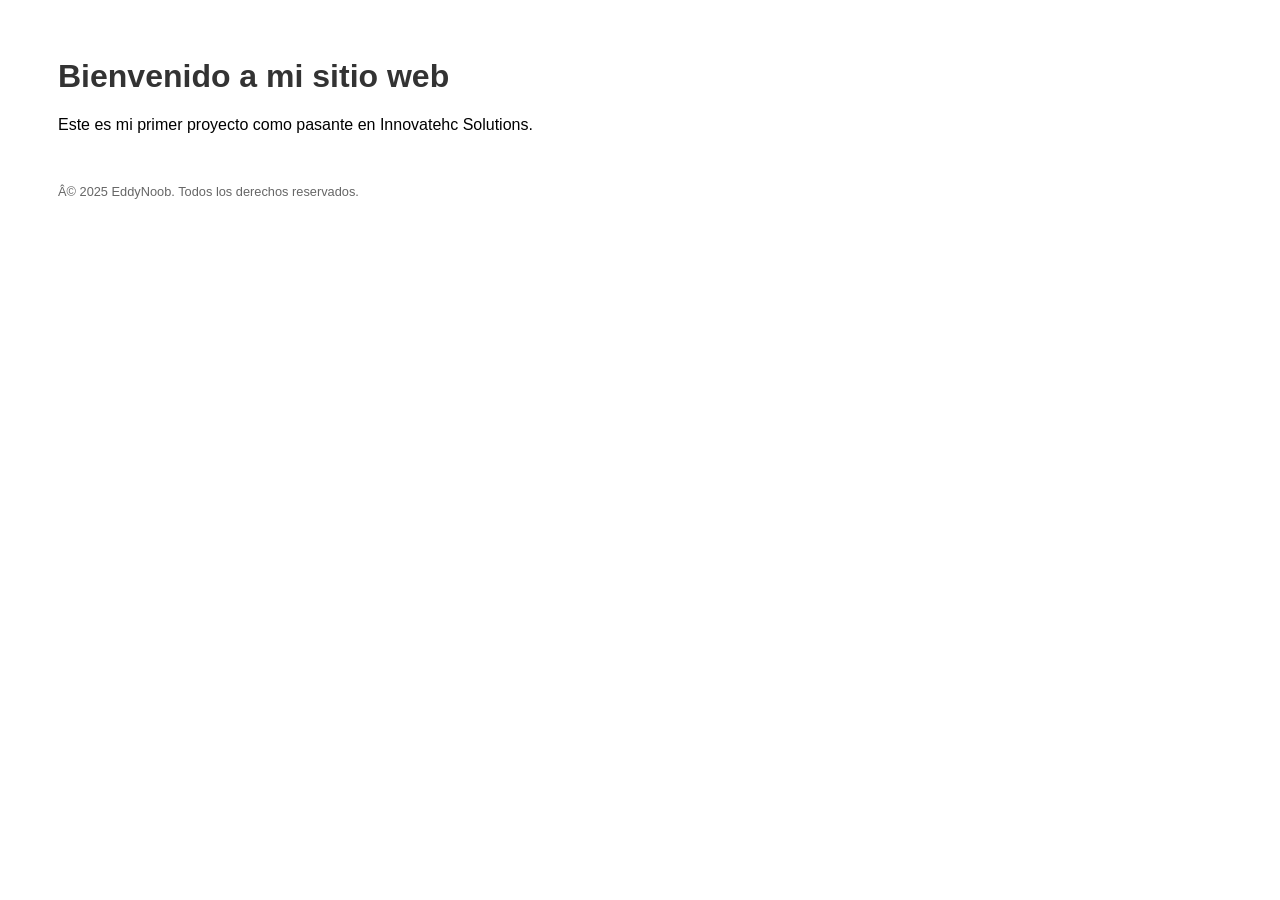
==== index.html @ 5df4cc92 "Agrego mi primera pagina web en HTML y CSS" ====
<DOCTYPE html>
<html lang="es">
<head>
   <meta charset=UTF-8">
   <meta name="viewport" content="width=device-width, initial-scale=1.0">
   <title>Mi Primer Página Web</title>
   <link rel="stylesheet" href="style.css">
</head>
<body>
    <h1>Bienvenido a mi sitio web</h1>
    <p>Este es mi primer proyecto como pasante en Innovatehc Solutions.</p>
    <footer>
        <p>© 2025 EddyNoob. Todos los derechos reservados. </p>
    </footer>
</body>
</html>
---- style.css ----
body {
    font-family: Arial, sans-serif;
    backround-color: #f0f0f0;
    text-aling: center;
    padding: 50px;
}

h1 {
    color: #333;
}

footer {
   margin-top: 50px;
   font-size: 0.8em;
   color: #666;
}
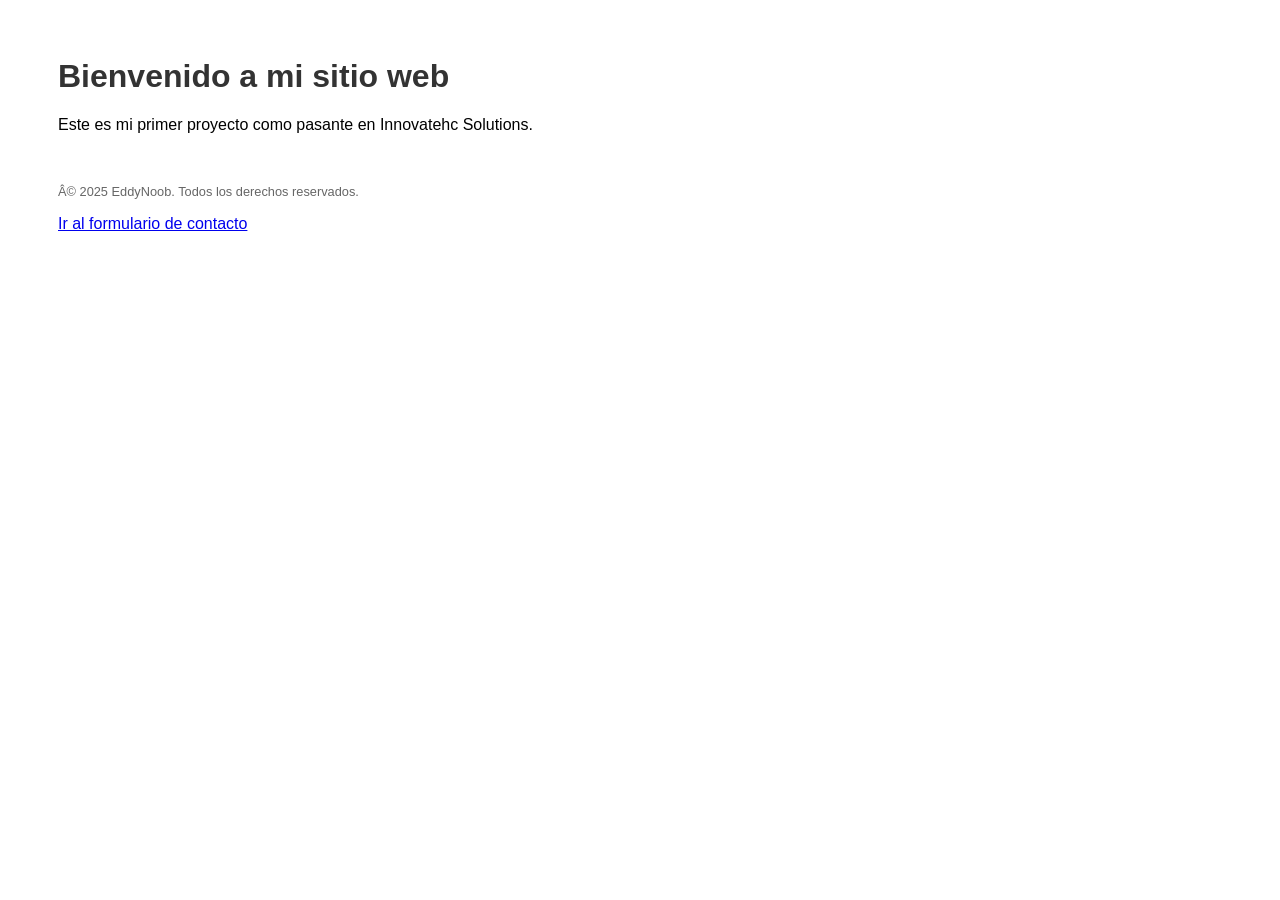
==== commit fabf8bcc: "Agrego link a la pagina de contacto desde index" ====
--- a/index.html
+++ b/index.html
@@ -12,5 +12,6 @@
     <footer>
         <p>© 2025 EddyNoob. Todos los derechos reservados. </p>
     </footer>
+<p><a href="contacto.html">Ir al formulario de contacto</a></p>
 </body>
 </html>
--- a/style.css
+++ b/style.css
@@ -14,3 +14,39 @@
    font-size: 0.8em;
    color: #666;
 }
+
+form {
+   background-color:#ffffff;
+   padding: 20px;
+   padding-radius: 10px;
+   max-width: 400px;
+   margin: 0 auto;
+   box shadow: 0 0 10px rgba(0,0,0,0.1);
+}
+
+input, textarea {
+    width: 100%;
+    padding: 10px;
+    margin-buttom: 10px;
+    border: 1px solid #ccc;
+    border-radius: 5px;
+}
+
+button {
+    background-color: #0066cc;
+    color: white;
+    padding: 10px 20 px;
+    border: none;
+    border-radius: 5px;
+    cursor: pointer;
+}
+
+button:hover {
+    background-color: #004c99;
+}
+
+#respuesta {
+    margin-top: 20px;
+    color: green;
+    font-weigth: bold;
+}
